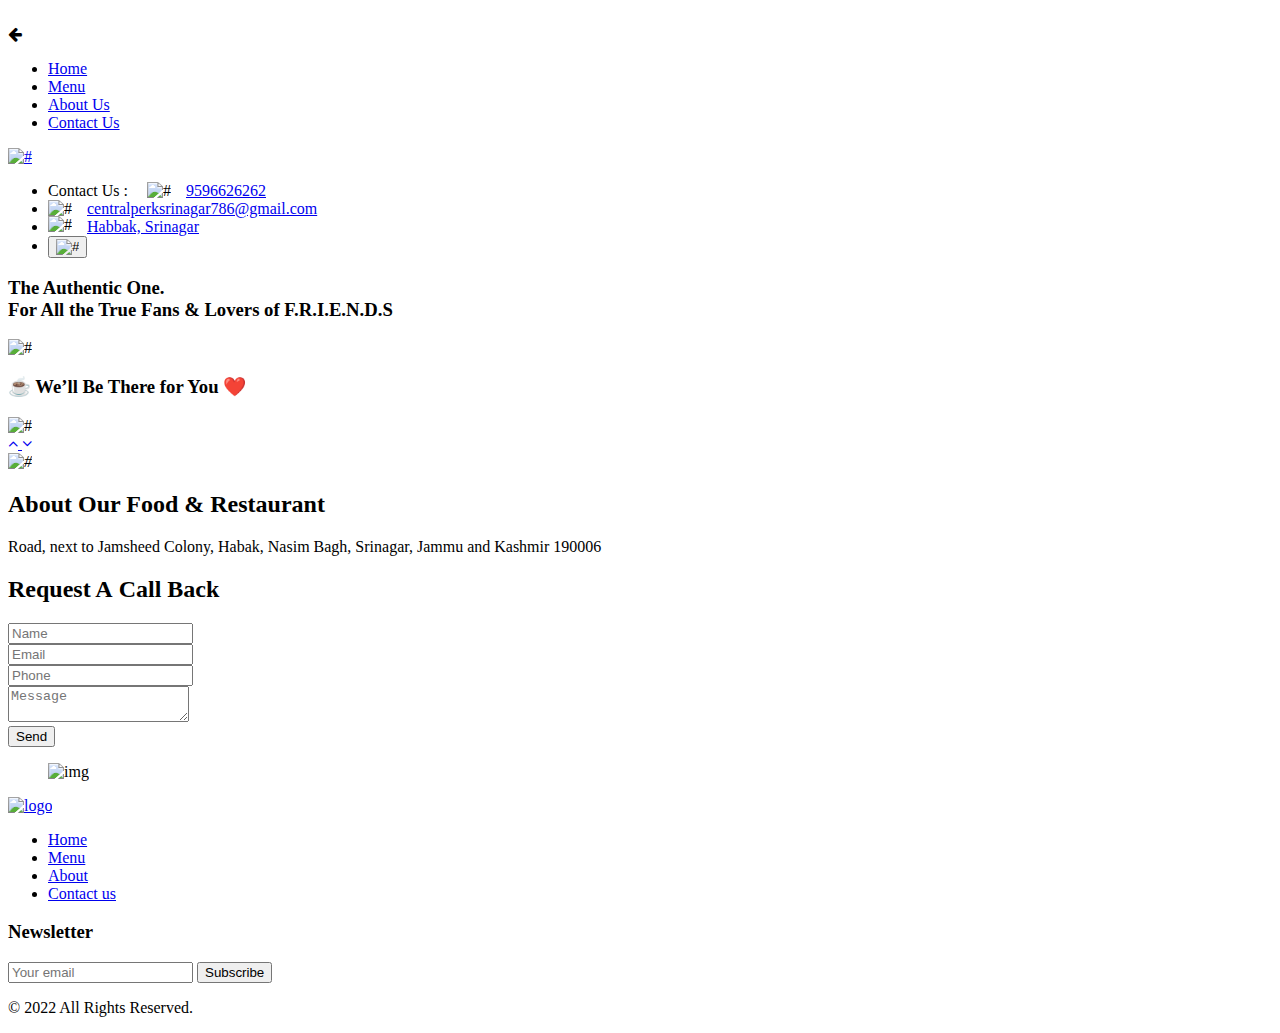
==== index.html @ edc453eb "Add files via upload" ====
<!DOCTYPE html>
<html lang="en">

<head>
    <!-- basic -->
    <meta charset="utf-8">
    <meta http-equiv="X-UA-Compatible" content="IE=edge">
    <!-- mobile metas -->
    <meta name="viewport" content="width=device-width, initial-scale=1">
    <meta name="viewport" content="initial-scale=1, maximum-scale=1">
    <!-- site metas -->
    <title>Central Perk</title>
    <meta name="keywords" content="">
    <meta name="description" content="">
    <meta name="author" content="">
    <!-- bootstrap css -->
    <link rel="stylesheet" href="css/bootstrap.min.css">
    <!-- owl css -->
    <link rel="stylesheet" href="css/owl.carousel.min.css">
    <!-- style css -->
    <link rel="stylesheet" href="css/style.css">
    <!-- responsive-->
    <link rel="stylesheet" href="css/responsive.css">
    <!-- awesome fontfamily -->
    <link rel="stylesheet" href="https://cdnjs.cloudflare.com/ajax/libs/font-awesome/4.7.0/css/font-awesome.min.css">
    <!--[if lt IE 9]>
      <script src="https://oss.maxcdn.com/html5shiv/3.7.3/html5shiv.min.js"></script>
      <script src="https://oss.maxcdn.com/respond/1.4.2/respond.min.js"></script><![endif]-->
    <link rel="icon" href="images/title_logo.jpg" type="image/icon type">
    </head>
<!-- body -->

<body class="main-layout">
    <!-- loader  -->
    <div class="loader_bg">
        <div class="loader"><img src="images/loading.gif" alt="" /></div>
    </div>

    <div class="wrapper">
    <!-- end loader -->

     <div class="sidebar">
            <!-- Sidebar  -->
            <nav id="sidebar">

                <div id="dismiss">
                    <i class="fa fa-arrow-left"></i>
                </div>

                <ul class="list-unstyled components">

                    <li class="active">
                        <a href="index.html">Home</a>
                    </li>
                    <li>
                        <a href="menu.html">Menu</a>
                    </li>
                    <li>
                        <a href="#about">About Us</a>
                    </li>
                    <li>
                        <a href="#contact">Contact Us</a>
                    </li>
                </ul>

            </nav>
        </div>

    <div id="content">
    <!-- header -->
    <header>
        <div class="container-fluid">
            <div class="row">
                <div class="col-md-3">
                    <div class="full">
                        <a class="logo" href="index.html"><img src="images/logo2.jpg" alt="#" width="100" height="100" id="logo_black"/></a>
                    </div>
                </div>
                <div class="col-md-9">
                    <div class="full">
                        <div class="right_header_info">
                            <ul>
                                <li class="dinone">Contact Us : <img style="margin-right: 15px;margin-left: 15px;" src="images/phone_icon.png" alt="#"><a href="#">9596626262</a></li>
                                <li class="dinone"><img style="margin-right: 15px;" src="images/mail_icon.png" alt="#"><a href="#">centralperksrinagar786@gmail.com</a></li>
                                <li class="dinone"><img style="margin-right: 15px;height: 21px;position: relative;top: -2px;" src="images/location_icon.png" alt="#"><a href="#">Habbak, Srinagar</a></li>
                                <li>
                                    <button type="button" id="sidebarCollapse">
                                        <img src="images/menu_icon.png" alt="#">
                                    </button>
                                </li>
                            </ul>
                        </div>
                    </div>
                </div>
            </div>
        </div>
    </header>
    <!-- end header -->
    <!-- start slider section -->
    <div class="slider_section">
        <div class="container">
            <div class="row">
                <div class="col-md-12">
                    <div class="full">
                        <div id="main_slider" class="carousel vert slide" data-ride="carousel" data-interval="5000">
                            <div class="carousel-inner">
                                <div class="carousel-item active">
                                    <div class="row">
                                        <div class="col-md-5">
                                            <div class="slider_cont">
                                                <h3>The Authentic One.<br>For All the True Fans & Lovers of F.R.I.E.N.D.S</h3>
                                            </div>
                                        </div>
                                        <div class="col-md-7">
                                            <div class="slider_image full text_align_center">
                                                <img class="img-responsive" src="images/1.png" alt="#" width="600" height="800"/>
                                            </div>
                                        </div>
                                    </div>
                                </div>
                                <div class="carousel-item">
                                    <div class="row">
                                        <div class="col-md-5">
                                            <div class="slider_cont">
                                                <h3> ☕️ We’ll Be There for You ❤️</h3>
                                            </div>
                                        </div>
                                        <div class="col-md-7 full text_align_center">
                                            <div class="slider_image">
                                                <img class="img-responsive" src="images/2.png" alt="#" width="600" height="800"/>
                                            </div>
                                        </div>
                                    </div>
                                </div>
                            </div>
                            <a class="carousel-control-prev" href="#main_slider" role="button" data-slide="prev">
                                <i class="fa fa-angle-up"></i>
                            </a>
                            <a class="carousel-control-next" href="#main_slider" role="button" data-slide="next">
                                <i class="fa fa-angle-down"></i>
                            </a>
                        </div>
                    </div>
                </div>
            </div>
        </div>
    </div>
    <!-- end slider section -->

<!-- about -->
<div class="about" id="about">
    <div class="container">
      <div class="row">
         <div class="col-md-12">
             <div class="title">
                <i><img src="images/title.png" alt="#"/></i>
                <h2>About Our Food & Restaurant</h2>
                <span> Road, next to Jamsheed Colony, Habak, Nasim Bagh, Srinagar, Jammu and Kashmir 190006
                </span>
             </div>
          </div>
       </div>
       
       </div> 
    </div>
</div>
<!-- end about -->

</div>
    <!-- footer -->
    <footer  id="contact">
        <div class="footer">
            <div class="container-fluid">
                <div class="row">
                  <div class=" col-md-12">
                    <h2>Request  A<strong class="white"> Call  Back</strong></h2>
                  </div>
                    <div class="col-xl-6 col-lg-6 col-md-6 col-sm-12">
                      
                        <form class="main_form">
                            <div class="row">
                             
                                <div class="col-xl-12 col-lg-12 col-md-12 col-sm-12">
                                    <input class="form-control" placeholder="Name" type="text" name="Name">
                                </div>
                                <div class="col-xl-12 col-lg-12 col-md-12 col-sm-12">
                                    <input class="form-control" placeholder="Email" type="text" name="Email">
                                </div>
                                <div class="col-xl-12 col-lg-12 col-md-12 col-sm-12">
                                    <input class="form-control" placeholder="Phone" type="text" name="Phone">
                                </div>
                                <div class="col-xl-12 col-lg-12 col-md-12 col-sm-12">
                                    <textarea class="textarea" placeholder="Message" type="text" name="Message"></textarea>
                                </div>
                                <div class="col-xl-12 col-lg-12 col-md-12 col-sm-12">
                                    <button class="send">Send</button>
                                </div>
                            </div>
                        </form>
                    </div>
                    <div class="col-xl-6 col-lg-6 col-md-6 col-sm-12">
                        <div class="img-box">
                            <figure><img src="images/img.jpg" alt="img" /></figure>
                        </div>
                    </div>
                </div>
                <div class="row">
                    <div class="col-md-12">
                        <div class="footer_logo">
                          <a href="index.html"><img src="images/logo.jpg" alt="logo" /></a>
                        </div>
                    </div>
                    <div class="col-md-12">
                        <ul class="lik">
                            <li class="active"> <a href="index.html">Home</a></li>
                            <li> <a href="menu.html">Menu</a></li>
                            <li> <a href="#about">About</a></li>
                            <li> <a href="#contact">Contact us</a></li>
                        </ul>
                    </div>
                    <div class="col-md-12">
                        <div class="new">
                            <h3>Newsletter</h3>
                            <form class="newtetter">
                                <input class="tetter" placeholder="Your email" type="text" name="Your email">
                                <button class="submit">Subscribe</button>
                            </form>
                        </div>
                    </div>
                </div>
            </div>
            <div class="copyright">
                <div class="container">
                    <p>© 2022 All Rights Reserved.</p>
                </div>
            </div>
        </div>
    </fooetr>
    <!-- end footer -->

    </div>
    </div>
    <div class="overlay"></div>
    <!-- Javascript files-->
    <script src="js/jquery.min.js"></script>
    <script src="js/popper.min.js"></script>
    <script src="js/bootstrap.bundle.min.js"></script>
    <script src="js/owl.carousel.min.js"></script>
    <script src="js/custom.js"></script>
     <script src="js/jquery.mCustomScrollbar.concat.min.js"></script>
    
     <script src="js/jquery-3.0.0.min.js"></script>
   <script type="text/javascript">
        $(document).ready(function() {
            $("#sidebar").mCustomScrollbar({
                theme: "minimal"
            });

            $('#dismiss, .overlay').on('click', function() {
                $('#sidebar').removeClass('active');
                $('.overlay').removeClass('active');
            });

            $('#sidebarCollapse').on('click', function() {
                $('#sidebar').addClass('active');
                $('.overlay').addClass('active');
                $('.collapse.in').toggleClass('in');
                $('a[aria-expanded=true]').attr('aria-expanded', 'false');
            });
        });
    </script>

    <style>
    #owl-demo .item{
        margin: 3px;
    }
    #owl-demo .item img{
        display: block;
        width: 100%;
        height: auto;
    }
    </style>

     
      <script>
         $(document).ready(function() {
           var owl = $('.owl-carousel');
           owl.owlCarousel({
             margin: 10,
             nav: true,
             loop: true,
             responsive: {
               0: {
                 items: 1
               },
               600: {
                 items: 2
               },
               1000: {
                 items: 5
               }
             }
           })
         })
      </script>

</body>

</html>
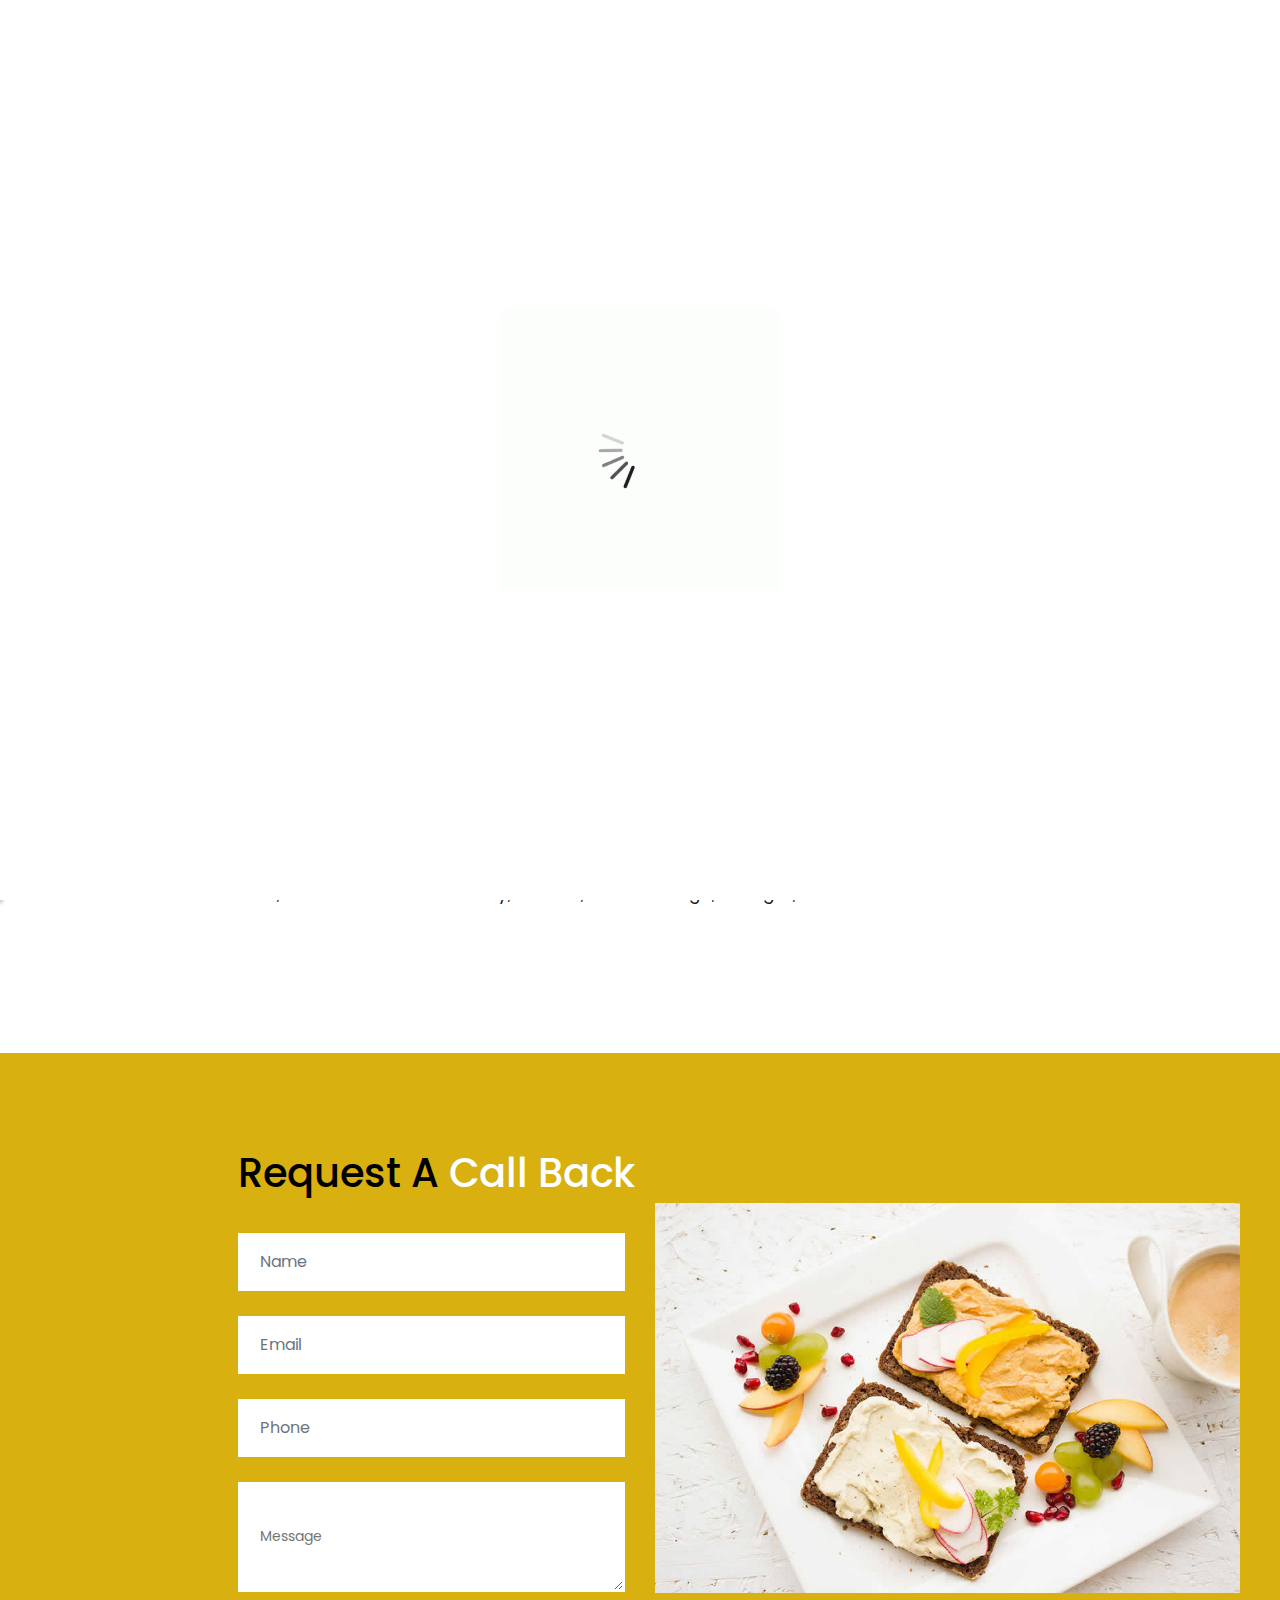
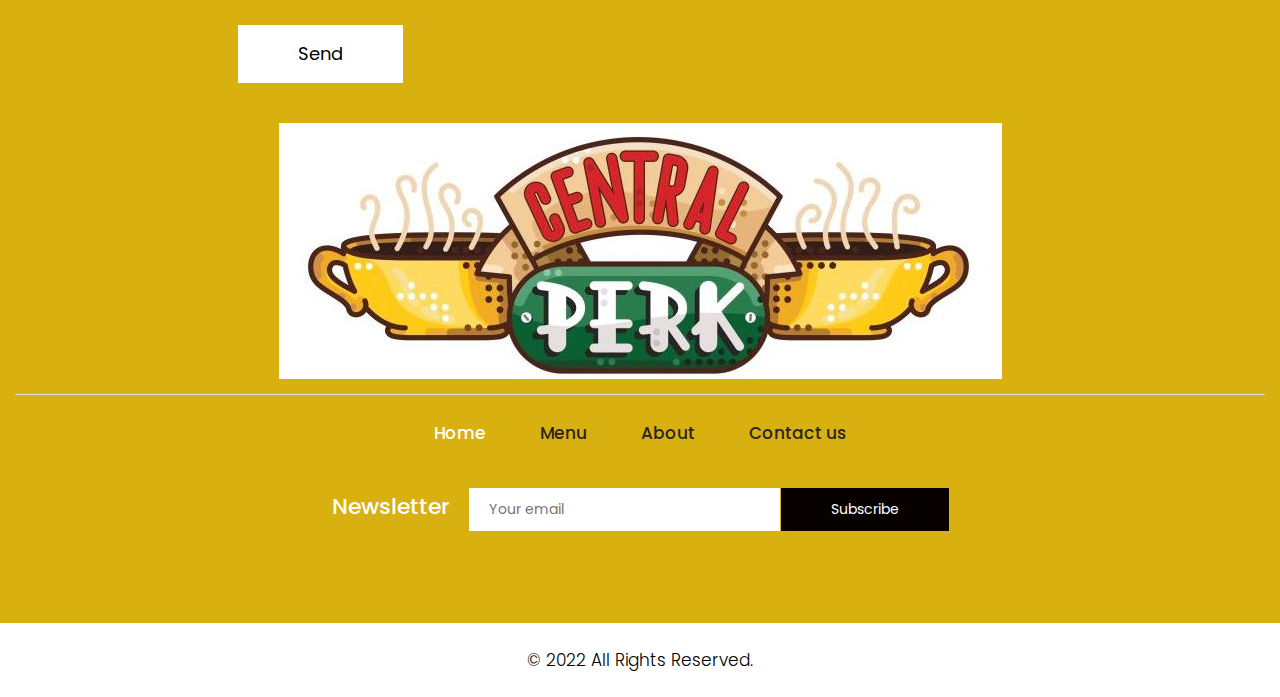
==== commit b10d5b2d: "Update index.html" ====
--- a/index.html
+++ b/index.html
@@ -26,14 +26,14 @@
     <!--[if lt IE 9]>
       <script src="https://oss.maxcdn.com/html5shiv/3.7.3/html5shiv.min.js"></script>
       <script src="https://oss.maxcdn.com/respond/1.4.2/respond.min.js"></script><![endif]-->
-    <link rel="icon" href="images/title_logo.jpg" type="image/icon type">
+    <link rel="icon" href="/images/title_logo.jpg" type="image/icon type">
     </head>
 <!-- body -->
 
 <body class="main-layout">
     <!-- loader  -->
     <div class="loader_bg">
-        <div class="loader"><img src="images/loading.gif" alt="" /></div>
+        <div class="loader"><img src="/images/loading.gif" alt="" /></div>
     </div>
 
     <div class="wrapper">
@@ -73,7 +73,7 @@
             <div class="row">
                 <div class="col-md-3">
                     <div class="full">
-                        <a class="logo" href="index.html"><img src="images/logo2.jpg" alt="#" width="100" height="100" id="logo_black"/></a>
+                        <a class="logo" href="index.html"><img src="/images/logo2.jpg" alt="#" width="100" height="100" id="logo_black"/></a>
                     </div>
                 </div>
                 <div class="col-md-9">
@@ -85,7 +85,7 @@
                                 <li class="dinone"><img style="margin-right: 15px;height: 21px;position: relative;top: -2px;" src="images/location_icon.png" alt="#"><a href="#">Habbak, Srinagar</a></li>
                                 <li>
                                     <button type="button" id="sidebarCollapse">
-                                        <img src="images/menu_icon.png" alt="#">
+                                        <img src="/images/menu_icon.png" alt="#">
                                     </button>
                                 </li>
                             </ul>
@@ -113,7 +113,7 @@
                                         </div>
                                         <div class="col-md-7">
                                             <div class="slider_image full text_align_center">
-                                                <img class="img-responsive" src="images/1.png" alt="#" width="600" height="800"/>
+                                                <img class="img-responsive" src="/images/1.png" alt="#" width="600" height="800"/>
                                             </div>
                                         </div>
                                     </div>
@@ -127,7 +127,7 @@
                                         </div>
                                         <div class="col-md-7 full text_align_center">
                                             <div class="slider_image">
-                                                <img class="img-responsive" src="images/2.png" alt="#" width="600" height="800"/>
+                                                <img class="img-responsive" src="/images/2.png" alt="#" width="600" height="800"/>
                                             </div>
                                         </div>
                                     </div>
@@ -155,7 +155,7 @@
              <div class="title">
                 <i><img src="images/title.png" alt="#"/></i>
                 <h2>About Our Food & Restaurant</h2>
-                <span> Road, next to Jamsheed Colony, Habak, Nasim Bagh, Srinagar, Jammu and Kashmir 190006
+                <span> Road, next to Jamsheed Colony, Habbak, Naseem Bagh, Srinagar, Jammu and Kashmir 190006
                 </span>
              </div>
           </div>
@@ -200,14 +200,14 @@
                     </div>
                     <div class="col-xl-6 col-lg-6 col-md-6 col-sm-12">
                         <div class="img-box">
-                            <figure><img src="images/img.jpg" alt="img" /></figure>
+                            <figure><img src="/images/img.jpg" alt="img" /></figure>
                         </div>
                     </div>
                 </div>
                 <div class="row">
                     <div class="col-md-12">
                         <div class="footer_logo">
-                          <a href="index.html"><img src="images/logo.jpg" alt="logo" /></a>
+                          <a href="index.html"><img src="/images/logo.jpg" alt="logo" /></a>
                         </div>
                     </div>
                     <div class="col-md-12">
@@ -306,4 +306,4 @@
 
 </body>
 
-</html>+</html>
--- a/css/style.css
+++ b/css/style.css
@@ -0,0 +1,935 @@
+/*--------------------------------------------------------------------- File Name: style.css ---------------------------------------------------------------------*/
+/*--------------------------------------------------------------------- import Fonts ---------------------------------------------------------------------*/
+ @import url('https://fonts.googleapis.com/css?family=Rajdhani:300,400,500,600,700');
+ @import url('https://fonts.googleapis.com/css?family=Poppins:100,100i,200,200i,300,300i,400,400i,500,500i,600,600i,700,700i,800,800i,900,900i');
+ @import url('https://fonts.googleapis.com/css?family=Raleway:100,100i,200,200i,300,300i,400,400i,500,500i,600,600i,700,700i,800,800i,900,900i');
+/*--------------------------------------------------------------------- basic ---------------------------------------------------------------------*/
+ body {
+     color: #666666;
+     font-size: 14px;
+     font-family: 'poppins', sans-serif;
+     line-height: 1.80857;
+     font-weight: normal;
+}
+ a {
+     color: #1f1f1f;
+     text-decoration: none !important;
+     outline: none !important;
+     -webkit-transition: all .3s ease-in-out;
+     -moz-transition: all .3s ease-in-out;
+     -ms-transition: all .3s ease-in-out;
+     -o-transition: all .3s ease-in-out;
+     transition: all .3s ease-in-out;
+}
+ h1, h2, h3, h4, h5, h6 {
+     letter-spacing: 0;
+     font-weight: normal;
+     position: relative;
+     padding: 0 0 10px 0;
+     font-weight: normal;
+     line-height: normal;
+     color: #111111;
+     margin: 0 
+}
+ h1 {
+     font-size: 24px 
+}
+ h2 {
+     font-size: 22px 
+}
+ h3 {
+     font-size: 18px 
+}
+ h4 {
+     font-size: 16px 
+}
+ h5 {
+     font-size: 14px 
+}
+ h6 {
+     font-size: 13px 
+}
+ *, *::after, *::before {
+     -webkit-box-sizing: border-box;
+     -moz-box-sizing: border-box;
+     box-sizing: border-box;
+}
+ h1 a, h2 a, h3 a, h4 a, h5 a, h6 a {
+     color: #212121;
+     text-decoration: none!important;
+     opacity: 1 
+}
+ button:focus {
+     outline: none;
+}
+ ul, li, ol {
+     margin: 0px;
+     padding: 0px;
+     list-style: none;
+}
+ p {
+     margin: 0px;
+     font-weight: 300;
+     font-size: 15px;
+     line-height: 24px;
+}
+ a {
+     color: #222222;
+     text-decoration: none;
+     outline: none !important;
+}
+ a, .btn {
+     text-decoration: none !important;
+     outline: none !important;
+     -webkit-transition: all .3s ease-in-out;
+     -moz-transition: all .3s ease-in-out;
+     -ms-transition: all .3s ease-in-out;
+     -o-transition: all .3s ease-in-out;
+     transition: all .3s ease-in-out;
+}
+ img {
+     max-width: 100%;
+     height: auto;
+}
+ :focus {
+     outline: 0;
+}
+ .btn-custom {
+     margin-top: 20px;
+     background-color: transparent !important;
+     border: 2px solid #ddd;
+     padding: 12px 40px;
+     font-size: 16px;
+}
+ .lead {
+     font-size: 18px;
+     line-height: 30px;
+     color: #767676;
+     margin: 0;
+     padding: 0;
+}
+ .form-control:focus {
+     border-color: #ffffff !important;
+     box-shadow: 0 0 0 .2rem rgba(255, 255, 255, .25);
+}
+ .navbar-form input {
+     border: none !important;
+}
+ .badge {
+     font-weight: 500;
+}
+ blockquote {
+     margin: 20px 0 20px;
+     padding: 30px;
+}
+ button {
+     border: 0;
+     margin: 0;
+     padding: 0;
+     cursor: pointer;
+}
+ .full {
+     float: left;
+     width: 100%;
+}
+ .layout_padding {
+     padding-top: 90px;
+     padding-bottom: 90px;
+}
+ .layout_padding_2 {
+     padding-top: 75px;
+     padding-bottom: 75px;
+}
+ .light_silver {
+     background: #f9f9f9;
+}
+ .theme_bg {
+     background: #38c8a8;
+}
+ .margin_top_30 {
+     margin-top: 30px !important;
+}
+ .full {
+     width: 100%;
+     float: left;
+     margin: 0;
+     padding: 0;
+}
+/**-- heading section --**/
+ .main_heading {
+     text-align: center;
+     display: flex;
+     justify-content: center;
+     position: relative;
+     margin-bottom: 50px;
+}
+ .main_heading h2 {
+     padding: 0;
+     font-size: 48px;
+     line-height: 60px;
+     font-weight: 400;
+     position: relative;
+     letter-spacing: -0.5px;
+     color: #114c7d;
+     border-left: solid #38c8a8 10px;
+     padding-left: 15px;
+}
+ .main_heading h2 strong {
+     background: #38c8a8;
+     color: #fff;
+     font-weight: 600;
+     padding: 0 15px;
+     line-height: 68px;
+}
+ .white_heading_main h2 {
+     color: #fff;
+}
+ .small_main_heading {
+     margin-top: 25px;
+     float: left;
+     width: 100%;
+     border-bottom: solid rgba(0, 0, 0, 0.07) 1px;
+     margin-bottom: 25px;
+}
+ .small_main_heading h2 {
+     padding: 2px 0 20px 0;
+     color: #114c7d;
+     font-weight: 400;
+     font-size: 28px;
+     background-image: url('../images/fevicon.png');
+     background-repeat: no-repeat;
+     padding-left: 55px;
+     letter-spacing: -0.5px;
+}
+ .small_main_heading h2 strong {
+     color: #38c8a8;
+     font-weight: 600;
+}
+ .main_bt {
+     background: #38c8a8;
+     color: #fff;
+     padding: 8px 25px 8px 20px;
+     float: left;
+     font-size: 15px;
+     font-weight: 300;
+     border-left: solid #114c7d 5px;
+     border-radius: 0;
+}
+ a.readmore_bt {
+     color: #fff;
+     font-weight: 300;
+     text-decoration: underline !important;
+}
+ .main_bt:hover, .main_bt:focus {
+     background: #114c7d;
+     border-left: solid #38c8a8 5px;
+     color: #fff;
+}
+ .margin_top_50 {
+     margin-top: 50px;
+}
+ .margin_bottom_30_all {
+     margin-bottom: 30px;
+}
+ .text_align_center {
+     text-align: center;
+}
+/*---------------------------- preloader area ----------------------------*/
+ .loader_bg {
+     position: fixed;
+     z-index: 9999999;
+     background: #fff;
+     width: 100%;
+     height: 100%;
+}
+ .loader {
+     height: 100%;
+     width: 100%;
+     position: absolute;
+     left: 0;
+     top: 0;
+     display: flex;
+     justify-content: center;
+     align-items: center;
+}
+ .loader img {
+     width: 280px;
+}
+/*--------------------------------------------------------------------- header ---------------------------------------------------------------------*/
+ header {
+     min-height: 90px;
+     background: rgb(0, 54, 27);;
+     padding: 15px 0;
+     position: fixed;
+     width: 100%;
+     top: 0;
+     left: 0;
+     z-index: 998;
+}
+ header .container-fluid {
+     max-width: 1850px;
+}
+ .right_header_info {
+     width: 100%;
+     float: left;
+     padding: 20px 0 0;
+}
+ .right_header_info ul {
+     list-style: none;
+     padding: 0;
+     margin: 0;
+     float: right;
+}
+ .right_header_info ul li {
+     display: inline;
+     font-size: 16px;
+     margin-left: 45px;
+     color: #eaeaea;
+     font-weight: 400;
+     float: left;
+}
+ .right_header_info ul li a {
+     color: #eaeaea;
+     font-weight: 300;
+}
+ .button_user a {
+     float: left;
+     min-width: 75px;
+     height: 35px;
+     text-align: center;
+     line-height: 35px;
+     position: relative;
+     top: -3px;
+     padding: 0 15px;
+     margin: 0 2px;
+}
+ .button_user a {
+     float: left;
+     min-width: 75px;
+     height: 40px;
+     text-align: center;
+     line-height: 38px;
+     position: relative;
+     top: -7px;
+     padding: 0 15px;
+     margin: 0 2px;
+     border: solid #eaeaea 1px;
+}
+ .button_user a:hover, .button_user a:focus, .button_user a.active {
+     background: #e3d105;
+     color: #fff;
+     border-color: #e3d105;
+     color: #222;
+}
+ #sidebarCollapse {
+     background: transparent;
+}
+ .slider_section {
+     background: #212020;
+     min-height: 100vh;
+     padding-top: 93px;
+}
+/** slider section **/
+ #main_slider {
+     padding: 90px 0 30px;
+}
+ .slider_section .container {
+     width: 100%;
+     max-width: 1920px;
+}
+ .vert .carousel-item-next.carousel-item-left, .vert .carousel-item-prev.carousel-item-right {
+     -webkit-transform: translate3d(0, 0, 0);
+     transform: translate3d(0, 0, 0);
+}
+ .vert .carousel-item-next, .vert .active.carousel-item-right {
+     -webkit-transform: translate3d(0, 100%, 0);
+     transform: translate3d(0, 100% 0);
+}
+ .vert .carousel-item-prev, .vert .active.carousel-item-left {
+     -webkit-transform: translate3d(0,-100%, 0);
+     transform: translate3d(0,-100%, 0);
+}
+ .slider_cont {
+     padding-left: 190px;
+     float: left;
+     margin: 100px 0 0;
+}
+ .slider_cont h3 {
+     font-size: 70px;
+     font-weight: 600;
+     color: #fff;
+     line-height: 70px;
+     letter-spacing: -2px;
+}
+ .slider_cont p {
+     font-size: 18px;
+     color: #999;
+     line-height: normal;
+     font-weight: 300;
+     margin-top: 15px;
+     margin-bottom: 10px;
+     padding-right: 30px;
+}
+ #main_slider .carousel-control-prev, #main_slider .carousel-control-next {
+     width: 65px;
+     height: 65px;
+     background: #e1e0e0;
+     opacity: 1;
+     font-size: 30px;
+     color: #212020;
+     border-radius: 100%;
+}
+ #main_slider a.carousel-control-prev {
+     position: absolute;
+     left: 50px;
+     top: 42%;
+}
+ #main_slider a.carousel-control-next {
+     position: absolute;
+     left: 50px;
+     top: 52%;
+}
+ .main_bt_border {
+     color: #fff;
+     font-size: 18px;
+     font-weight: 300;
+     min-width: 150px;
+     border: solid #fff 1px;
+     float: left;
+     text-align: center;
+     min-height: 50px;
+     line-height: 50px;
+     margin-top: 20px;
+}
+ .main_bt_border:hover, .main_bt_border:focus {
+     background: #e3d105;
+     border-color: #e3d105;
+     color: #222;
+}
+ .theme_color {
+     color: #f8c90d !important;
+}
+.resip_section {
+    background: #212020;
+    margin-top: 0;
+    padding: 60px 0px 50px 0px;
+    border-top: solid rgba(255,255,255,.1) 1px;
+    box-shadow: inset 0 10px 30px -16px #000;
+}
+ .ourheading h2 {
+    font-size: 45px;
+     font-weight: 500;
+     line-height: 40px;
+     color: #fff;
+     padding-bottom: 38px;
+}
+ .product_blog_cont {
+     text-align: center;
+     padding-top: 20px;
+}
+ .product_blog_cont h3 {
+     color: #fff;
+     font-size: 22px;
+     font-weight: 400;
+     text-align: center;
+}
+ .product_blog_cont h4 {
+     color: #fff;
+     font-size: 18px;
+}
+ .bgbg {
+    font-size: 33px !important;
+}
+ .carousel-control-prev:focus, .carousel-control-prev:hover {
+    background: #e3d105;
+     color: #000;
+}
+ .carousel-control-prev {
+     left: -160px;
+     color: #000;
+     opacity: 1;
+     width: 55px;
+     height:55px;
+     background: #fff;
+     top: 35%;
+}
+ .carousel-control-next:focus, .carousel-control-next:hover {
+    background: #e3d105;
+     color: #000;
+}
+ .carousel-control-next {
+     right: -160px;
+     color: #000;
+     opacity: 1;
+     width: 55px;
+     height:55px;
+     background: #fff;
+     top: 35%;
+}
+ .owl-prev span {
+     display: none;
+}
+ .owl-prev {
+     width: 50px;
+     height: 45px;
+     background: url(../images/icon.jpg) !important;
+     float: left;
+     opacity: 1;
+     color: #000;
+}
+ .owl-next {
+     width: 50px;
+     height: 45px;
+     background: url(../images/-2.jpg) !important;
+     float: right;
+     opacity: 1;
+     color: #000;
+}
+ .owl-next:hover{
+    background: #e3d105;
+     color: #000;
+}
+ .owl-dots {
+     display: none;
+}
+ .owl-next span {
+     display: none;
+}
+/** about **/
+ .about {
+    padding-top: 90px;
+}
+ .about .about_box {
+    background: #191918;
+     padding: 55px 40px;
+}
+ .about .about_box h3 {
+     font-size: 30px;
+     line-height: 28px;
+     color: #fff;
+     font-weight: 500;
+     padding: 0;
+}
+ .about .about_box p {
+     color: #ffff;
+     font-size: 17px;
+     line-height: 28px;
+     padding: 30px 0px;
+     font-weight: 400;
+}
+ .about .about_box a {
+     color: #fff;
+     font-size: 22px;
+     line-height: 29px;
+}
+ .about .about_box a:hover {
+     color: #e7bb0b;
+}
+ .about .about_img {
+     height: 100%;
+     background: #d8b00f;
+     margin-top: 90px;
+}
+ .about .about_img figure {
+     margin: 0;
+     margin-right: 0px;
+     padding: 92px 0px 0px 60px;
+     margin-right: -64px;
+}
+/** end about **/
+/** blog **/
+ .blog {
+    padding-top: 180px;
+}
+ .title {
+    text-align: center;
+     padding-bottom: 60px;
+}
+ .title h2 {
+    font-size: 45px;
+     font-weight: 500;
+     line-height: 40px;
+     color: #191918;
+     padding: 20px 0px;
+}
+ .title span {
+    color: #191918;
+     font-size: 17px;
+     line-height: 20px;
+     display: block;
+}
+ .blog .blog_box {
+    border:#a1a1a1 solid 1px;
+     background: #fff;
+}
+ .blog .blog_box .blog_img_box {
+    background: #fff;
+     box-shadow: #ddd 0px 3px 3px 0px;
+}
+ .blog .blog_box .blog_img_box figure {
+    margin:0;
+     position: relative;
+}
+ .blog_img_box figure img {
+    width: 100%;
+}
+ .blog .blog_box .blog_img_box figure span {
+     background: #000;
+     top: 0;
+     text-align: center;
+     padding: 7px 10px;
+     color: #fff;
+     right: 0;
+     left: 0;
+     position: absolute;
+     width: 100px;
+}
+ .blog .blog_box h3 {
+     color: #373535;
+     font-size: 22px;
+     line-height: 25px;
+     font-weight: 500;
+     padding: 0px 20px;
+     padding-top: 30px;
+     padding-bottom: 15px;
+}
+ .blog .blog_box p {
+     color: #525050;
+     font-size: 17px;
+     line-height: 28px;
+     padding: 0px 20px;
+     padding-bottom:28px;
+}
+/** end blog **/
+/** Our Client **/
+ .Client {
+     padding-top:90px;
+}
+ .Client .title h2 {
+     font-size: 45px;
+     font-weight: 500;
+     line-height: 40px;
+     color: #191918;
+     padding: 20px 0px;
+     padding-bottom: 0px;
+}
+ .Client .Client_box {
+     background: #212020;
+     border-radius: 20px;
+     text-align: center;
+     padding: 65px 50px;
+}
+ .Client .Client_box h3 {
+     color: #fff;
+     font-size: 30px;
+     line-height: 28px;
+     padding: 25px 0px;
+     padding-top: 32px;
+}
+ .Client .Client_box p {
+     color: #fff;
+     font-size: 17px;
+     line-height:28px;
+     font-weight: 400;
+}
+ .Client .Client_box i {
+     padding-top: 20px;
+     display: inline-block;
+}
+/** end Our Client **/
+/*--------------------------------------------------------------------- footer ---------------------------------------------------------------------*/
+ .footer {
+     background: #d8b00f;
+     padding-top:90px;
+     margin-top: 90px;
+}
+ .footer h2 {
+     color: #000;
+     font-size: 40px;
+     font-weight: 500;
+     padding-left: 223px;
+     padding-bottom: 0px;
+}
+ .white {
+     color: #fff;
+     font-weight: 500;
+}
+ .main_form {
+     padding-top: 30px;
+     padding-left: 223px;
+}
+ .form-control {
+     border: #fff solid 2px;
+     border-radius: inherit;
+     margin-bottom: 25px;
+     padding: 15px 20px;
+     font-family: poppins;
+}
+ .form-control:focus {
+     box-shadow: inherit;
+     border: #fff solid 2px !important;
+}
+ .textarea {
+     font-family: poppins;
+     border: #fff solid 2px;
+     margin-bottom: 25px;
+     padding: 15px 20px;
+     width: 100%;
+     padding-top: 40px;
+}
+ .send {
+     font-family: poppins;
+     float: left;
+     margin: 0 auto;
+     display: block;
+     background: #fff;
+     color: #000;
+     max-width: 165px;
+     padding: 13px 0px;
+     width: 100%;
+     font-size: 18px;
+}
+ .send:hover {
+     background: #000;
+     color: #fff;
+}
+ .footer .img-box {
+     padding-right: 25px;
+}
+ .footer_logo {
+     margin-top: 40px;
+     text-align: center;
+     border-bottom: #ddd solid 1px;
+     padding-bottom: 15px;
+     margin-bottom: 15px;
+}
+ ul.lik {
+    text-align: center;
+     margin-top: 10px;
+}
+ ul.lik li {
+    display: inline-block;
+}
+ ul.lik li a {
+     color: #292323;
+     font-size: 17px;
+     line-height: 27px;
+     padding: 0px 25px;
+     font-weight: 500;
+}
+ ul.lik li a:hover {
+     color: #fff;
+}
+ ul.lik li.active a {
+    color: #fff;
+}
+ .new {
+    text-align: center;
+     margin-top: 40px;
+}
+ .new h3 {
+    color: #fff;
+     font-size:22px;
+     font-weight: 500;
+     display:inline-block;
+     padding-right: 15px;
+}
+ .newtt p {
+    color: #fff;
+     text-align: center;
+     margin-top: 35px;
+}
+ .newtetter {
+    display: inline-block;
+}
+ .newtetter .tetter {
+     padding: 9px 20px;
+     border-radius: inherit;
+     border: indianred
+}
+ .submit {
+     background: #070100;
+     margin-left: -3px;
+     padding: 9px 50px;
+     color: #fff;
+}
+ .submit:hover {
+    background: #ddd;
+     color: #000;
+}
+ .footer .img-box figure {
+    margin: 0px;
+}
+ .footer .img-box figure img {
+    width: 100%;
+}
+ .copyright {
+    background: #fff;
+     margin-top: 90px;
+}
+ .copyright p {
+    color: #000;
+     text-align: center;
+     padding: 25px 0px;
+     font-size: 17px;
+}
+ .copyright a:hover {
+    color: #d8b00f;
+}
+ .owl-dot {
+     background: #15cfe5 !important;
+     width: 25px;
+     height: 25px;
+     margin-bottom: 25px !important;
+     border-radius: 25px;
+     margin: 0px 5px;
+     margin-bottom: 0px;
+}
+/* --------------------------------------------------- SIDEBAR STYLE ----------------------------------------------------- */
+ #sidebar {
+     width: 280px;
+     position: fixed;
+     top: 0;
+     left: -280px;
+     height: 100vh;
+     z-index: 999;
+     background: #fff;
+     color: #fff;
+     transition: all 0.3s;
+     overflow-y: scroll;
+     box-shadow: 3px 3px 3px rgba(0, 0, 0, 0.2);
+}
+ #sidebar.active {
+     left: 0;
+}
+ #dismiss {
+     width: 35px;
+     height: 35px;
+     line-height: 34px;
+     text-align: center;
+     background: #111;
+     position: absolute;
+     top: 10px;
+     right: 10px;
+     cursor: pointer;
+     -webkit-transition: all 0.3s;
+     -o-transition: all 0.3s;
+     transition: all 0.3s;
+}
+ #dismiss:hover {
+     background: #111;
+     color: #fff;
+}
+ .overlay {
+     display: none;
+     position: fixed;
+     width: 100vw;
+     height: 100vh;
+     background: rgba(0, 0, 0, 0.7);
+     z-index: 998;
+     opacity: 0;
+     transition: all 0.5s ease-in-out;
+}
+ .overlay.active {
+     display: block;
+     opacity: 1;
+}
+ #sidebarCollapse {
+     background: transparent;
+     padding: 0;
+     border: none;
+}
+ #sidebar .sidebar-header {
+     padding: 20px;
+     background: #6d7fcc;
+}
+ #sidebar ul.components {
+     padding: 55px 0;
+}
+ #sidebar ul p {
+     color: #fff;
+     padding: 10px;
+}
+ #sidebar ul li a {
+     padding: 10px 25px;
+     font-size: 1.3em;
+     display: block;
+     font-weight: 300;
+}
+ #sidebar ul li a:hover {
+     color: #fff;
+     background: #d8b00f;
+}
+ #sidebar ul li.active > a, a[aria-expanded="true"] {
+     color: #fff;
+     background: #d8b00f;
+}
+ a[data-toggle="collapse"] {
+     position: relative;
+}
+ .dropdown-toggle::after {
+     display: block;
+     position: absolute;
+     top: 50%;
+     right: 20px;
+     transform: translateY(-50%);
+}
+ ul ul a {
+     font-size: 0.9em !important;
+     padding-left: 30px !important;
+     background: #6d7fcc;
+}
+ ul.CTAs {
+     padding: 20px;
+}
+ ul.CTAs a {
+     text-align: center;
+     font-size: 0.9em !important;
+     display: block;
+     border-radius: 5px;
+     margin-bottom: 5px;
+}
+ a.download {
+     background: #fff;
+     color: #7386D5;
+}
+ a.article, a.article:hover {
+     background: #6d7fcc !important;
+     color: #fff !important;
+}
+/*--------------------------------------------------------------------- ener page css ---------------------------------------------------------------------*/
+ .bg_bg {
+    background: url(../images/bg.jpg);
+}
+ .yellow_bg .title h2 {
+     font-weight: bold;
+     color: #fff;
+     font-weight: 500;
+}
+ .yellow_bg {
+     background-color: #e3d105;
+     padding: 40px 0px;
+     margin-top: 90px;
+}
+ .yellow_bg .title {
+     padding-bottom: 0px;
+     text-align: center;
+}
+ .about_page .about span {
+    padding-top: 15px;
+}
+ .about_page .footer {
+    margin-top: 180px;
+}
+ .blog_page .blog {
+    padding-top: 90px;
+}
+ .blog_page .blog span {
+    padding-top: 15px;
+}
+ .yellow_bg .title h2 {
+     font-weight: bold;
+     color: #fff;
+     font-weight: 500;
+}
+ --- a/css/responsive.css
+++ b/css/responsive.css
@@ -0,0 +1,316 @@
+/*--------------------------------------------------------------------- File Name: responsive.css ---------------------------------------------------------------------*/
+ @media (min-width: 1200px) and (max-width: 1500px) {
+     .right_header_info ul li {
+        font-size: 14px;
+         margin-left: 12px;
+    }
+     .slider_cont h3 {
+        font-size: 36px;
+         line-height: 45px;
+    }
+     .slider_cont p {
+        margin-top: 10px;
+         margin-bottom: 5px
+    }
+     .slider_section {
+        min-height: auto;
+    }
+     .carousel-control-prev {
+         width: 50px;
+         height:50px;
+         left: -20px;
+         top: 95%;
+    }
+     .carousel-control-next {
+         width: 50px;
+         height:50px;
+         right: -20px;
+         top: 95%;
+    }
+}
+ @media (min-width: 992px) and (max-width: 1199px) {
+     .dinone {
+        display: none !important;
+    }
+     .slider_section {
+        min-height: auto;
+    }
+     .slider_cont {
+        padding-left: 128px;
+         margin: 0;
+    }
+     .slider_cont h3 {
+        font-size: 36px;
+         line-height: 45px;
+    }
+     .slider_cont p {
+        margin-top: 10px;
+         margin-bottom: 5px
+    }
+     #main_slider .carousel-control-prev, #main_slider .carousel-control-next {
+        width: 54px;
+         height: 54px;
+    }
+     .carousel-control-prev {
+         width: 50px;
+         height:50px;
+         left: -20px;
+         top: 95%;
+    }
+     .carousel-control-next {
+         width: 50px;
+         height:50px;
+         right: -20px;
+         top: 95%;
+    }
+     .about .about_img figure {
+        padding: 155px 0px 0px 60px;
+    }
+     .footer h2 {
+        padding-left: 17px;
+    }
+     .main_form {
+        padding-left: 17px;
+    }
+}
+ @media (min-width: 768px) and (max-width: 991px) {
+     .dinone {
+        display: none !important;
+    }
+     .slider_cont {
+        display: none;
+    }
+     .slider_section {
+        min-height: auto;
+    }
+     .slider_image img {
+        height: 250px;
+    }
+     .slider_image.full.text_align_center img {
+        height: 250px;
+    }
+     #main_slider a.carousel-control-prev {
+        top: 31%;
+    }
+     .carousel-control-prev {
+         left: -2px;
+         width: 50px;
+         height:50px;
+         top: 95%;
+    }
+     .carousel-control-next {
+         right: -2px;
+         width: 50px;
+         height:50px;
+         top: 95%;
+    }
+     .blog {
+         padding-top: 120px;
+    }
+     .about_page .footer {
+        margin-top: 120px;
+    }
+     .about .about_img {
+         margin-top: 30px;
+    }
+     .about .about_img figure {
+        padding: 28px 0px 0px 60px;
+         margin-right: -64px;
+    }
+     .blog .blog_box p {
+         font-size: 15px;
+         line-height: 22px;
+         padding: 0px 10px;
+    }
+     .footer h2 {
+        padding-left: 17px;
+    }
+     .main_form {
+        padding-left: 17px;
+    }
+     .Client .Client_box {
+        padding: 55px 30px;
+    }
+}
+ @media (min-width: 576px) and (max-width: 767px) {
+     .dinone {
+        display: none !important;
+    }
+     .slider_cont {
+        display: none;
+    }
+     .slider_section {
+        min-height: auto;
+    }
+     .slider_image img {
+        height: 250px;
+    }
+     .slider_image.full.text_align_center img {
+        height: 250px;
+    }
+     #main_slider a.carousel-control-prev {
+        top: 31%;
+    }
+     .right_header_info {
+        padding: 0px 0 0;
+    }
+     .right_header_info ul {
+        margin-top: -37px !important;
+    }
+     .carousel-control-prev {
+         left: -2px;
+         width: 50px;
+         height:50px;
+         top: 95%;
+    }
+     .carousel-control-next {
+         right: -2px;
+         width: 50px;
+         height:50px;
+         top: 95%;
+    }
+     .title h2 {
+        font-size: 34px;
+         line-height: 35px;
+    }
+     .about .about_img {
+        margin-top: 30px;
+         margin-right: 65px;
+    }
+     .about .about_img figure {
+        padding: 31px 0px 0px 44px;
+         margin-right: -60px;
+    }
+     .blog {
+         padding-top: 120px;
+    }
+     .about_page .footer {
+        margin-top: 120px;
+    }
+     .mar_bottom {
+        margin-bottom: 30px;
+    }
+     .footer h2 {
+        padding-left: 0px;
+    }
+     .main_form {
+        padding-left: 0px;
+    }
+     .send {
+        margin-bottom: 30px;
+    }
+     ul.lik li a {
+        padding: 0px 21px;
+    }
+}
+ @media (max-width: 575px) {
+     .logo {
+        text-align: center;
+         display: block;
+    }
+     .right_header_info ul {
+         float: inherit;
+         float: inherit;
+         text-align: center;
+         display: flex;
+         justify-content: center;
+         width: 100%;
+    }
+     .right_header_info ul li {
+        padding-top: 10px;
+         margin-left: 10px;
+    }
+     .dinone {
+        display: none !important;
+    }
+     .slider_cont {
+        display: none;
+    }
+     #main_slider a.carousel-control-prev {
+        top: 40%;
+         left: 0px;
+         width: 50px;
+         height: 50px;
+    }
+     #main_slider a.carousel-control-next {
+        top: 60%;
+         left: 0px;
+         width: 50px;
+         height: 50px;
+    }
+     .slider_section {
+        min-height: auto;
+    }
+     .slider_image img {
+        height: 250px;
+    }
+     .slider_image.full.text_align_center img {
+        height: 250px;
+    }
+     .product_blog_img {
+        text-align: center;
+    }
+     .carousel-control-prev {
+         left: -2px;
+         width: 50px;
+         height:50px;
+         top: 95%;
+    }
+     .carousel-control-next {
+         right: -2px;
+         width: 50px;
+         height:50px;
+         top: 95%;
+    }
+     .title h2 {
+        font-size: 36px;
+         line-height: 38px;
+    }
+     .blog {
+        padding-top: 120px;
+    }
+     .about_page .footer {
+        margin-top: 120px;
+    }
+     .about .about_img figure {
+        padding: 32px 0px 0px 32px;
+         margin-right: -30px;
+    }
+     .about .about_img {
+        margin-top: 30px;
+         margin-right: 30px;
+    }
+     .about .about_box {
+        padding: 55px 20px;
+    }
+     .Client .Client_box {
+        padding: 65px 25px;
+    }
+     .mar_bottom {
+        margin-bottom: 30px;
+    }
+     .footer h2 {
+        padding-left: 0px;
+         font-size: 28px;
+    }
+     .main_form {
+        padding-left: 0px;
+    }
+     .send {
+        margin-bottom: 30px;
+    }
+     ul.lik li a {
+        padding: 0px 13px;
+    }
+     .newtetter .tetter {
+        width: 64%;
+    }
+     .submit {
+        width: 102px;
+         padding: 9px 18px;
+    }
+     .yellow_bg {
+        margin-top: 163px;
+    }
+}
+ 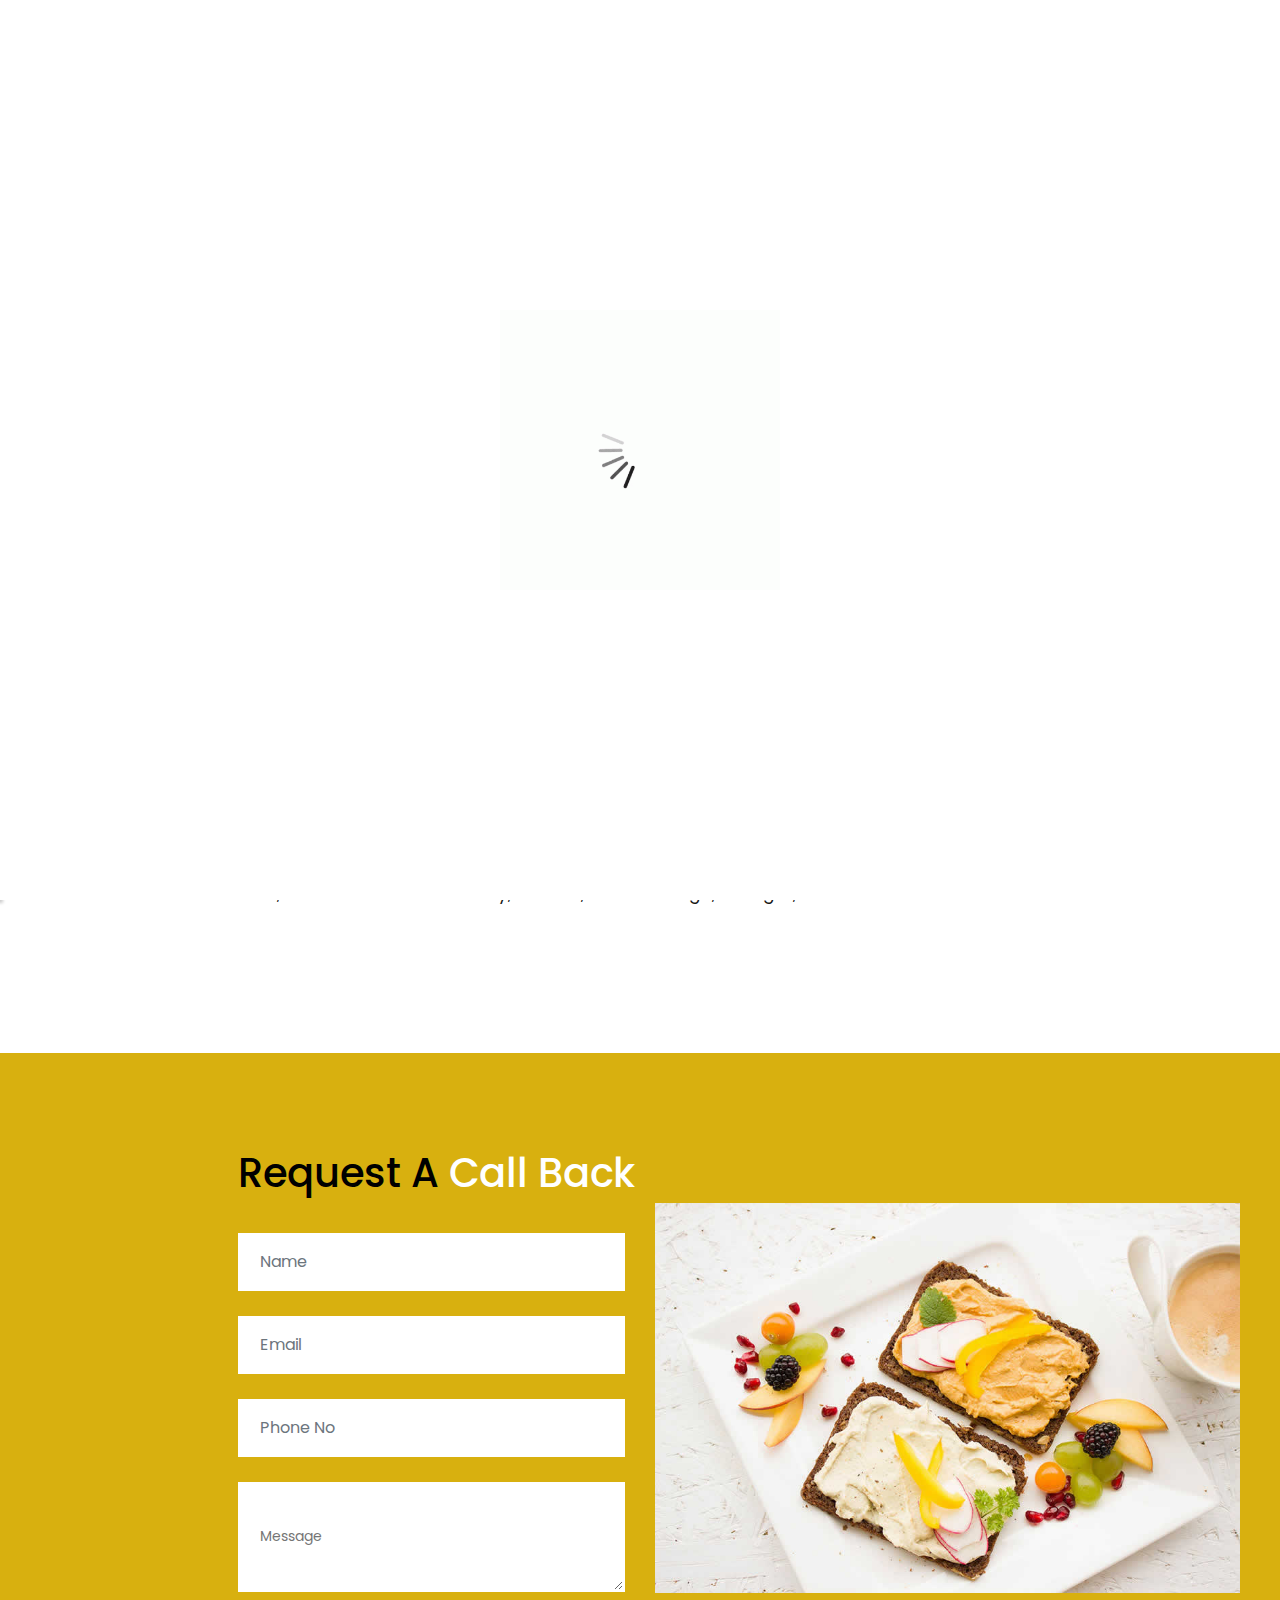
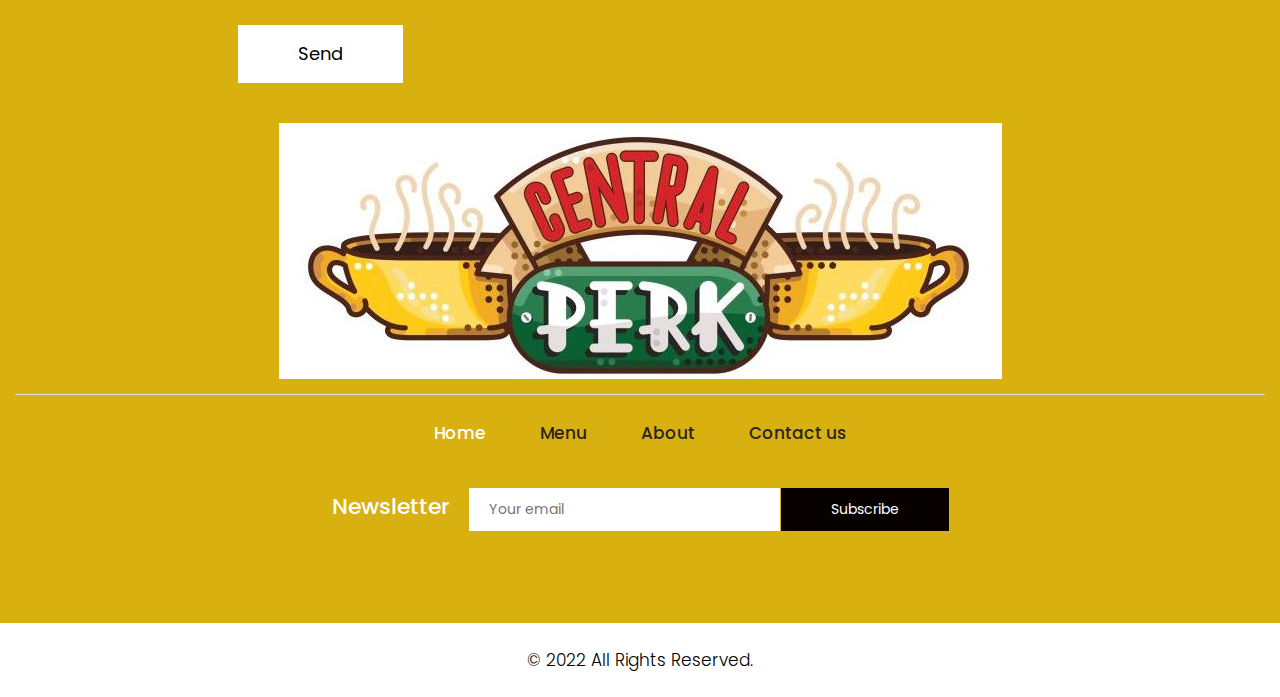
==== commit 84a2cd60: "updated code" ====
--- a/index.html
+++ b/index.html
@@ -187,7 +187,7 @@
                                     <input class="form-control" placeholder="Email" type="text" name="Email">
                                 </div>
                                 <div class="col-xl-12 col-lg-12 col-md-12 col-sm-12">
-                                    <input class="form-control" placeholder="Phone" type="text" name="Phone">
+                                    <input class="form-control" placeholder="Phone No" type="text" name="Phone">
                                 </div>
                                 <div class="col-xl-12 col-lg-12 col-md-12 col-sm-12">
                                     <textarea class="textarea" placeholder="Message" type="text" name="Message"></textarea>
--- a/css/style.css
+++ b/css/style.css
@@ -259,7 +259,7 @@
  header {
      min-height: 90px;
      background: rgb(0, 54, 27);;
-     padding: 15px 0;
+     padding: 10px 0;
      position: fixed;
      width: 100%;
      top: 0;
@@ -932,4 +932,4 @@
      color: #fff;
      font-weight: 500;
 }
- + 
--- a/css/responsive.css
+++ b/css/responsive.css
@@ -29,9 +29,6 @@
     }
 }
  @media (min-width: 992px) and (max-width: 1199px) {
-     .dinone {
-        display: none !important;
-    }
      .slider_section {
         min-height: auto;
     }
@@ -74,12 +71,10 @@
     }
 }
  @media (min-width: 768px) and (max-width: 991px) {
-     .dinone {
-        display: none !important;
-    }
-     .slider_cont {
+  .slider_cont {
         display: none;
-    }
+    }  
+  
      .slider_section {
         min-height: auto;
     }
@@ -133,10 +128,8 @@
     }
 }
  @media (min-width: 576px) and (max-width: 767px) {
-     .dinone {
-        display: none !important;
-    }
-     .slider_cont {
+     
+    .slider_cont {
         display: none;
     }
      .slider_section {
@@ -313,4 +306,4 @@
         margin-top: 163px;
     }
 }
- + 
